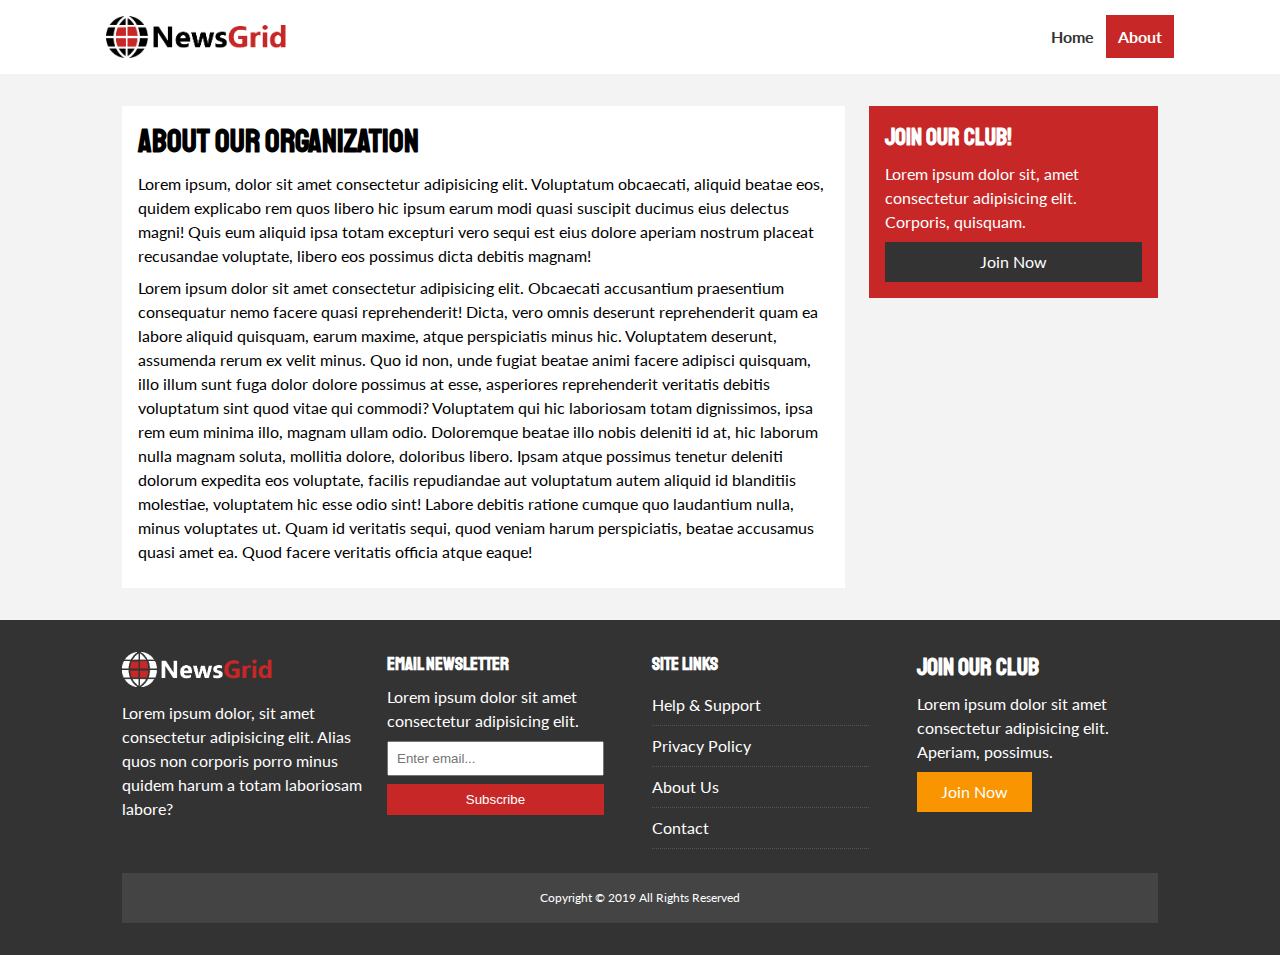
==== about.html @ c4d3c568 "about page container with grid" ====
<!DOCTYPE html>
<html lang="en">
  <head>
    <meta charset="UTF-8" />
    <meta name="viewport" content="width=device-width, initial-scale=1.0" />
    <meta http-equiv="X-UA-Compatible" content="ie=edge" />
    <link
      rel="stylesheet"
      href="https://use.fontawesome.com/releases/v5.8.2/css/all.css"
      integrity="sha384-oS3vJWv+0UjzBfQzYUhtDYW+Pj2yciDJxpsK1OYPAYjqT085Qq/1cq5FLXAZQ7Ay"
      crossorigin="anonymous"
    />
    <link
      href="https://fonts.googleapis.com/css?family=Lato|Staatliches"
      rel="stylesheet"
    />
    <link rel="stylesheet" href="css/style.css" />
    <link
      rel="stylesheet"
      media="screen and (max-width: 768px)"
      href="css/mobile.css"
    />
    <link rel="shortcut icon" type="image/x-icon" href="favicon.ico" />
    <title>NewsGrid | About</title>
  </head>
  <body>
    <!-- Navbar -->
    <nav id="main-nav">
      <div class="container">
        <img src="img/logo.png" alt="News Grid" class="logo" />
        <div class="social">
          <a href="http://facebook.com" target="_blank"
            ><i class="fab fa-facebook fa-2x"></i
          ></a>
          <a href="http://twitter.com" target="_blank"
            ><i class="fab fa-twitter fa-2x"></i
          ></a>
          <a href="http://instagram.com" target="_blank"
            ><i class="fab fa-instagram fa-2x"></i
          ></a>
          <a href="http://youtube.com" target="_blank"
            ><i class="fab fa-youtube fa-2x"></i
          ></a>
        </div>
        <ul>
          <li><a href="index.html">Home</a></li>
          <li><a href="about.html" class="current">About</a></li>
        </ul>
      </div>
    </nav>
    <section id="about">
      <div class="container">
        <div class="page-container">
          <article class="card">
            <h1 class="l-heading">About Our Organization</h1>
            <p>
              Lorem ipsum, dolor sit amet consectetur adipisicing elit.
              Voluptatum obcaecati, aliquid beatae eos, quidem explicabo rem
              quos libero hic ipsum earum modi quasi suscipit ducimus eius
              delectus magni! Quis eum aliquid ipsa totam excepturi vero sequi
              est eius dolore aperiam nostrum placeat recusandae voluptate,
              libero eos possimus dicta debitis magnam!
            </p>
            <p>
              Lorem ipsum dolor sit amet consectetur adipisicing elit. Obcaecati
              accusantium praesentium consequatur nemo facere quasi
              reprehenderit! Dicta, vero omnis deserunt reprehenderit quam ea
              labore aliquid quisquam, earum maxime, atque perspiciatis minus
              hic. Voluptatem deserunt, assumenda rerum ex velit minus. Quo id
              non, unde fugiat beatae animi facere adipisci quisquam, illo illum
              sunt fuga dolor dolore possimus at esse, asperiores reprehenderit
              veritatis debitis voluptatum sint quod vitae qui commodi?
              Voluptatem qui hic laboriosam totam dignissimos, ipsa rem eum
              minima illo, magnam ullam odio. Doloremque beatae illo nobis
              deleniti id at, hic laborum nulla magnam soluta, mollitia dolore,
              doloribus libero. Ipsam atque possimus tenetur deleniti dolorum
              expedita eos voluptate, facilis repudiandae aut voluptatum autem
              aliquid id blanditiis molestiae, voluptatem hic esse odio sint!
              Labore debitis ratione cumque quo laudantium nulla, minus
              voluptates ut. Quam id veritatis sequi, quod veniam harum
              perspiciatis, beatae accusamus quasi amet ea. Quod facere
              veritatis officia atque eaque!
            </p>
          </article>
          <aside class="card bg-primary">
            <h2>Join Our Club!</h2>
            <p>
              Lorem ipsum dolor sit, amet consectetur adipisicing elit.
              Corporis, quisquam.
            </p>
            <a href="#" class="btn btn-dark btn-block">Join Now</a>
          </aside>
        </div>
      </div>
    </section>

    <!-- Footer -->
    <footer id="main-footer" class="py-2">
      <div class="container footer-container">
        <div>
          <img src="img/logo_light.png" alt="NewsGrid" />
          <p>
            Lorem ipsum dolor, sit amet consectetur adipisicing elit. Alias quos
            non corporis porro minus quidem harum a totam laboriosam labore?
          </p>
        </div>
        <div>
          <h3>Email Newsletter</h3>
          <p>Lorem ipsum dolor sit amet consectetur adipisicing elit.</p>
          <form>
            <input type="email" placeholder="Enter email..." />
            <input type="submit" value="Subscribe" class="btn btn-primary" />
          </form>
        </div>
        <div>
          <h3>Site Links</h3>
          <ul class="list">
            <li><a href="#">Help & Support</a></li>
            <li><a href="#">Privacy Policy</a></li>
            <li><a href="#">About Us</a></li>
            <li><a href="#">Contact</a></li>
          </ul>
        </div>
        <div>
          <h2>Join Our Club</h2>
          <p>
            Lorem ipsum dolor sit amet consectetur adipisicing elit. Aperiam,
            possimus.
          </p>
          <a href="#" class="btn btn-secondary">Join Now</a>
        </div>
        <div>
          <p>Copyright &copy; 2019 All Rights Reserved</p>
        </div>
      </div>
    </footer>
  </body>
</html>
---- css/style.css ----
:root {
  --primary-color: #c72727;
  --secondary-color: #f99500;
  --light-color: #f3f3f3;
  --dark-color: #333;
  --max-width: 1100px;
}

.category {
  --sports-color: #f99500;
  --ent-color: #a66bbe;
  --tech-color: #009cff;
}

* {
  margin: 0;
  padding: 0;
  box-sizing: border-box;
}

body {
  font-family: "Lato", sans-serif;
  line-height: 1.5;
  background: var(--light-color);
}

a {
  color: #333;
  text-decoration: none;
}

p {
  margin: 0.5rem 0;
}

ul {
  list-style: none;
}

img {
  width: 100%;
}

h1,
h2,
h3,
h4,
h5,
h6 {
  font-family: "Staatliches", cursive;
  margin-bottom: 0.55rem;
  line-height: 1.3;
}

/* Utility */
.container {
  max-width: var(--max-width);
  margin: auto;
  padding: 0 2rem;
  overflow: hidden;
}

.category {
  display: inline-block;
  color: #fff;
  font-size: 0.55rem;
  text-transform: uppercase;
  padding: 0.4rem 0.6rem;
  border-radius: 15px;
  margin-bottom: 0.5rem;
}

.category-sports {
  background: var(--sports-color);
}

.category-ent {
  background: var(--ent-color);
}

.category-tech {
  background: var(--tech-color);
}

.btn {
  display: inline-block;
  border: none;
  background: var(--dark-color);
  color: #fff;
  padding: 0.5rem 1.5rem;
}

.btn-light {
  background: var(--light-color);
}
.btn-primary {
  background: var(--primary-color);
}
.btn-secondary {
  background: var(--secondary-color);
}

.btn:hover {
  opacity: 0.8;
}

.btn-block {
  display: block;
  width: 100%;
  text-align: center;
}

.card {
  background: #fff;
  padding: 1rem;
}

.bg-dark {
  background: var(--dark-color);
  color: #fff;
}

.bg-primary {
  background: var(--primary-color);
  color: #fff;
}

.bg-secondary {
  background: var(--secondary-color);
  color: #fff;
}

.bg-dark h1,
.bg-dark h2,
.bg-dark h3,
.bg-dark a .bg-primary h1,
.bg-primary h2,
.bg-primary h3,
.bg-primary a,
.bg-secondary h1,
.bg-secondary h2,
.bg-secondary h3,
.bg-secondary a {
  color: #fff;
}

.py-1 {
  padding: 1.5rem 0;
}
.py-2 {
  padding: 2rem 0;
}
.py-3 {
  padding: 3rem 0;
}

.p-1 {
  padding: 1.5rem;
}
.p-2 {
  padding: 2rem;
}
.p-3 {
  padding: 3rem;
}

.list li {
  padding: 0.5rem 0;
  border-bottom: #555 dotted 1px;
  width: 90%;
}

.list li a:hover {
  color: var(--primary-color) !important;
}

/* inner page grid container */
.page-container {
  display: grid;
  grid-template-columns: 5fr 2fr;
  margin: 2rem 0;
  grid-gap: 1.5rem;
}

.page-container > *:first-child {
  grid-row: 1 / span 3;
}

/* Navigation bar */

#main-nav {
  background: #fff;
  position: sticky;
  top: 0;
  z-index: 2;
}

#main-nav .container {
  display: grid;
  grid-template-columns: 6fr 3fr 2fr;
  padding: 1rem;
  align-items: center;
}

#main-nav .logo {
  width: 180px;
}

#main-nav ul {
  justify-self: end;
  display: flex;
}

#main-nav ul li a {
  padding: 0.75rem;
  font-weight: bold;
}

#main-nav ul li a.current {
  background: var(--primary-color);
  color: #fff;
}

#main-nav ul li a:hover {
  background: var(--light-color);
  color: var(--dark-color);
}

#main-nav .social {
  justify-self: center;
}

#main-nav .social i {
  color: #777;
  margin-right: 0.5rem;
}

/* Showcase */
#showcase {
  color: #fff;
  background: #333;
  padding: 2rem;
  position: relative;
}

#showcase:before {
  content: "";
  background: url("../img/featured.jpg") no-repeat center center/cover;
  position: absolute;
  top: 0;
  left: 0;
  width: 100%;
  height: 100%;
  opacity: 0.4;
}

#showcase .showcase-container {
  display: grid;
  grid-template-columns: repeat(2, 1fr);
  justify-content: center;
  align-items: center;
  height: 50vh;
}

#showcase .showcase-content {
  z-index: 1;
}

#showcase .showcase-content p {
  margin-bottom: 1rem;
}

/* Home articles */
#home-articles .articles-container {
  display: grid;
  grid-template-columns: repeat(3, 1fr);
  grid-gap: 1rem;
}

#home-articles .articles-container > *:first-child,
#home-articles .articles-container > *:last-child {
  display: grid;
  grid-template-columns: repeat(2, 1fr);
  grid-gap: 1rem;
  grid-column: 1 / span 2;
  align-items: center;
}

#home-articles .articles-container > *:last-child {
  grid-column: 2 / span 2;
}

/* Footer */
#main-footer {
  background: var(--dark-color);
  color: #fff;
}

#main-footer img {
  width: 150px;
}

#main-footer a {
  color: #fff;
}

#main-footer .footer-container {
  display: grid;
  grid-template-columns: repeat(4, 1fr);
  grid-gap: 1.5rem;
}

#main-footer .footer-container > *:last-child {
  background: #444;
  grid-column: 1 / span 4;
  padding: 0.5rem;
  text-align: center;
  font-size: 0.75rem;
}

#main-footer .footer-container input[type="email"] {
  width: 90%;
  padding: 0.5rem;
  margin-bottom: 0.5rem;
}

#main-footer .footer-container input[type="submit"] {
  width: 90%;
}
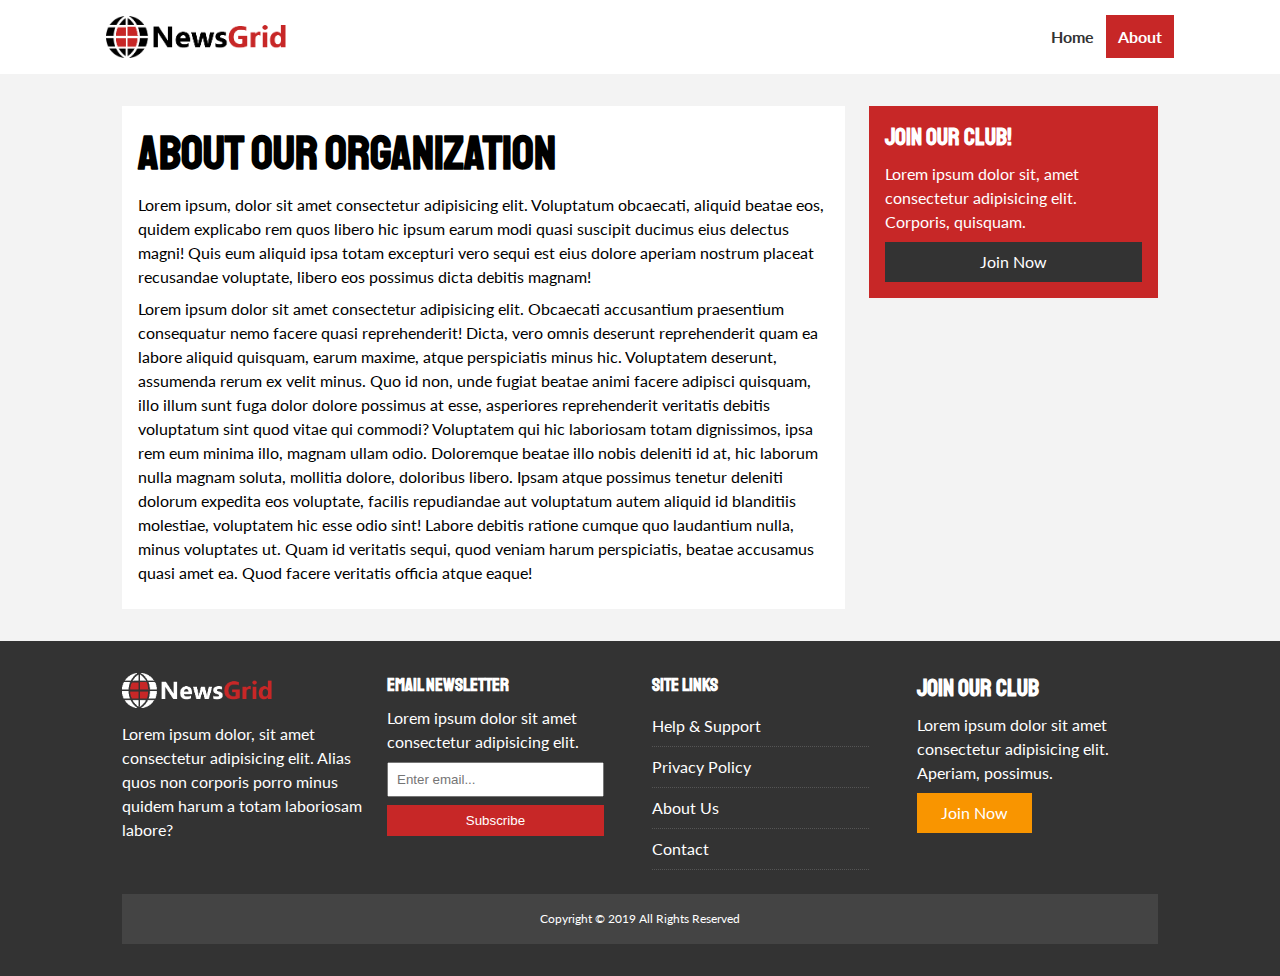
==== commit 7bb74941: "netlify deploy and add netlify form" ====
--- a/about.html
+++ b/about.html
@@ -107,8 +107,8 @@
         <div>
           <h3>Email Newsletter</h3>
           <p>Lorem ipsum dolor sit amet consectetur adipisicing elit.</p>
-          <form>
-            <input type="email" placeholder="Enter email..." />
+          <form name="contact" method="POST" data-netlify="true">
+            <input type="email" name="email" placeholder="Enter email..." />
             <input type="submit" value="Subscribe" class="btn btn-primary" />
           </form>
         </div>
--- a/css/style.css
+++ b/css/style.css
@@ -164,6 +164,10 @@
   padding: 3rem;
 }
 
+.l-heading {
+  font-size: 3rem;
+}
+
 .list li {
   padding: 0.5rem 0;
   border-bottom: #555 dotted 1px;
@@ -290,6 +294,18 @@
   grid-column: 2 / span 2;
 }
 
+#article .meta {
+  display: flex;
+  justify-content: space-between;
+  align-items: center;
+  background: #eee;
+  padding: 0.5rem;
+}
+
+#article .meta .category {
+  margin-top: 0.4rem;
+}
+
 /* Footer */
 #main-footer {
   background: var(--dark-color);
--- a/css/mobile.css
+++ b/css/mobile.css
@@ -0,0 +1,60 @@
+/* navigation */
+#main-nav .social {
+  display: none;
+}
+
+#main-nav .container {
+  grid-template-columns: 1fr;
+  grid-gap: 1.2rem;
+}
+
+#main-nav ul,
+#main-nav .logo {
+  justify-self: center;
+}
+
+#main-nav ul li a {
+  padding: 0.5rem;
+}
+
+#home-articles .articles-container {
+  grid-template-columns: repeat(2, 1fr);
+}
+
+#home-articles .articles-container > *:first-child,
+#home-articles .articles-container > *:last-child {
+  grid-template-columns: 1fr;
+  grid-column: 1;
+}
+
+@media (max-width: 600px) {
+  /* stack grid items */
+  #showcase .showcase-container,
+  #home-articles .articles-container,
+  #main-footer .footer-container {
+    grid-template-columns: 1fr;
+  }
+
+  #main-footer .footer-container > *:last-child {
+    grid-column: 1;
+  }
+
+  #main-footer .footer-container > *:first-child,
+  #main-footer .footer-container > *:nth-child(2) {
+    border-bottom: #444 dotted 1px;
+    padding-bottom: 1rem;
+  }
+
+  .page-container {
+    grid-template-columns: 1fr;
+    text-align: center;
+  }
+
+  .page-container > *:first-child {
+    grid-row: 1;
+  }
+
+  l.heading {
+    font-size: 2rem;
+  }
+}
